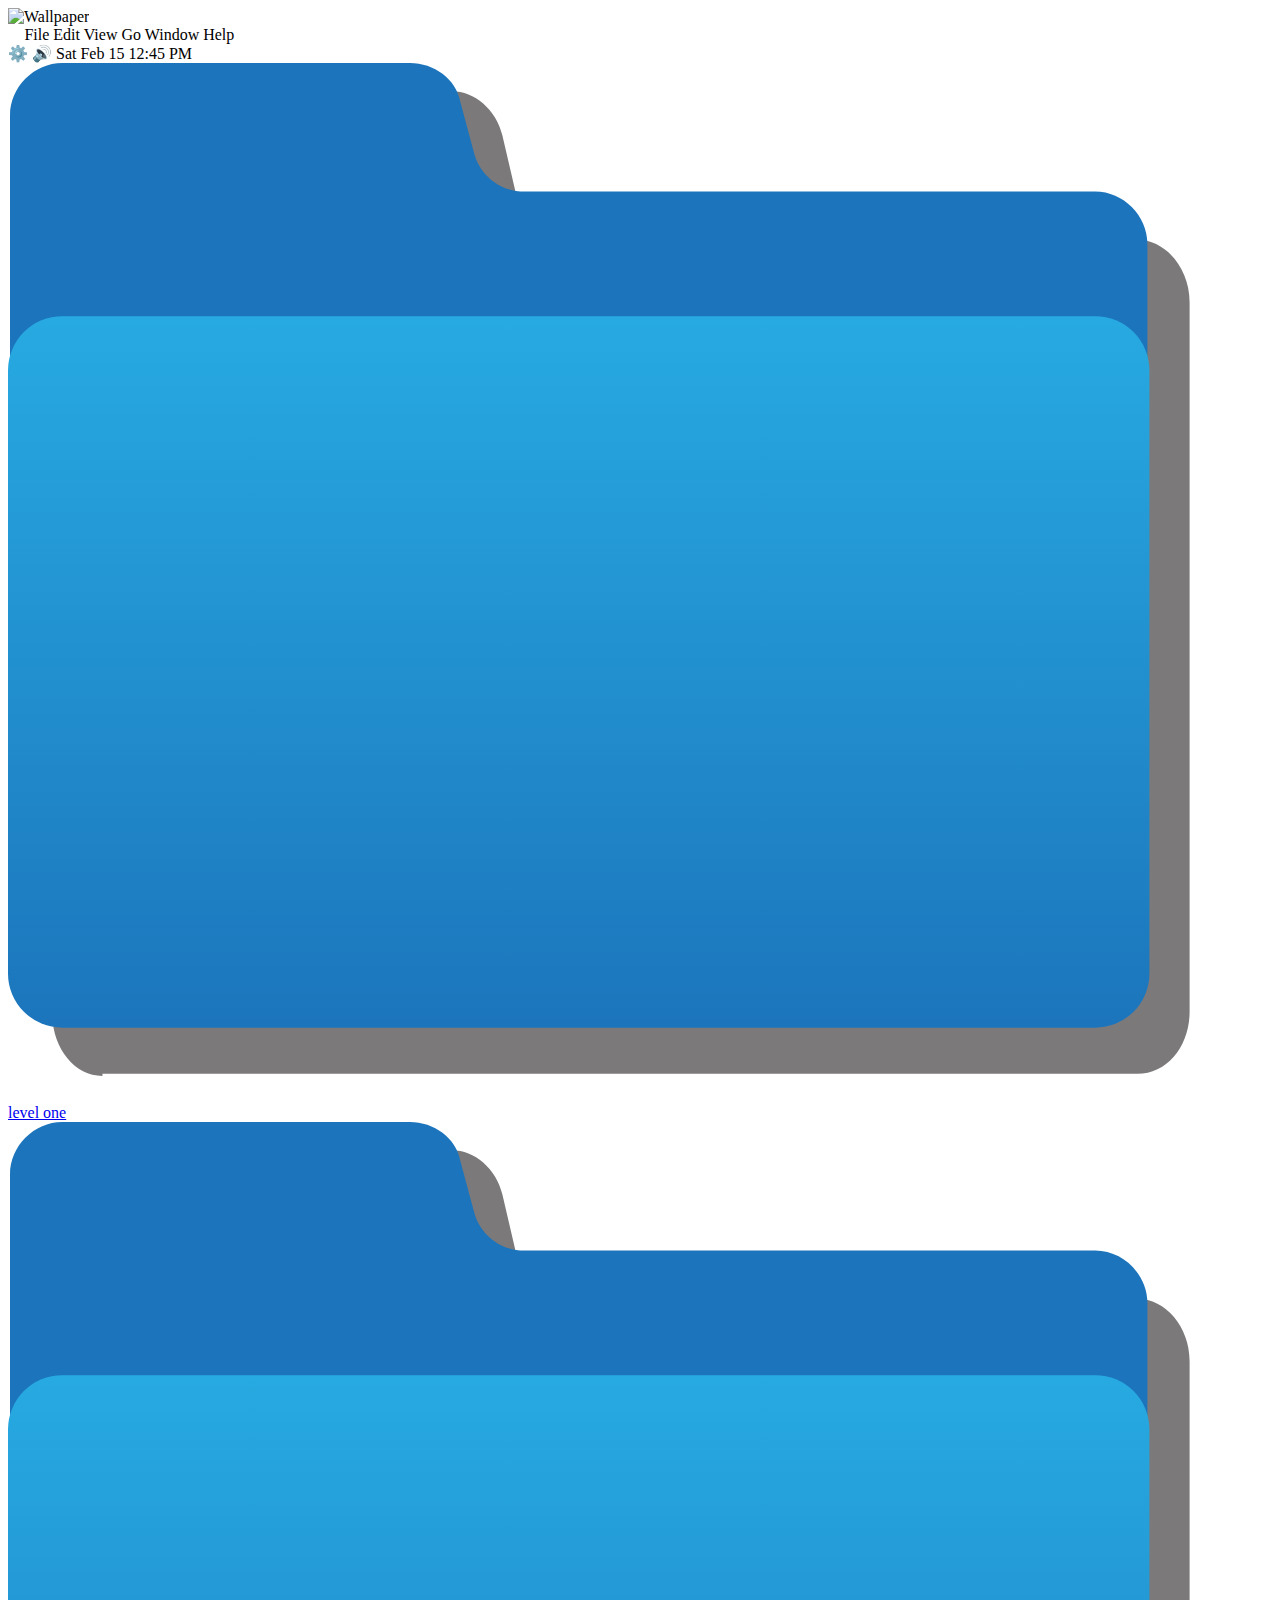
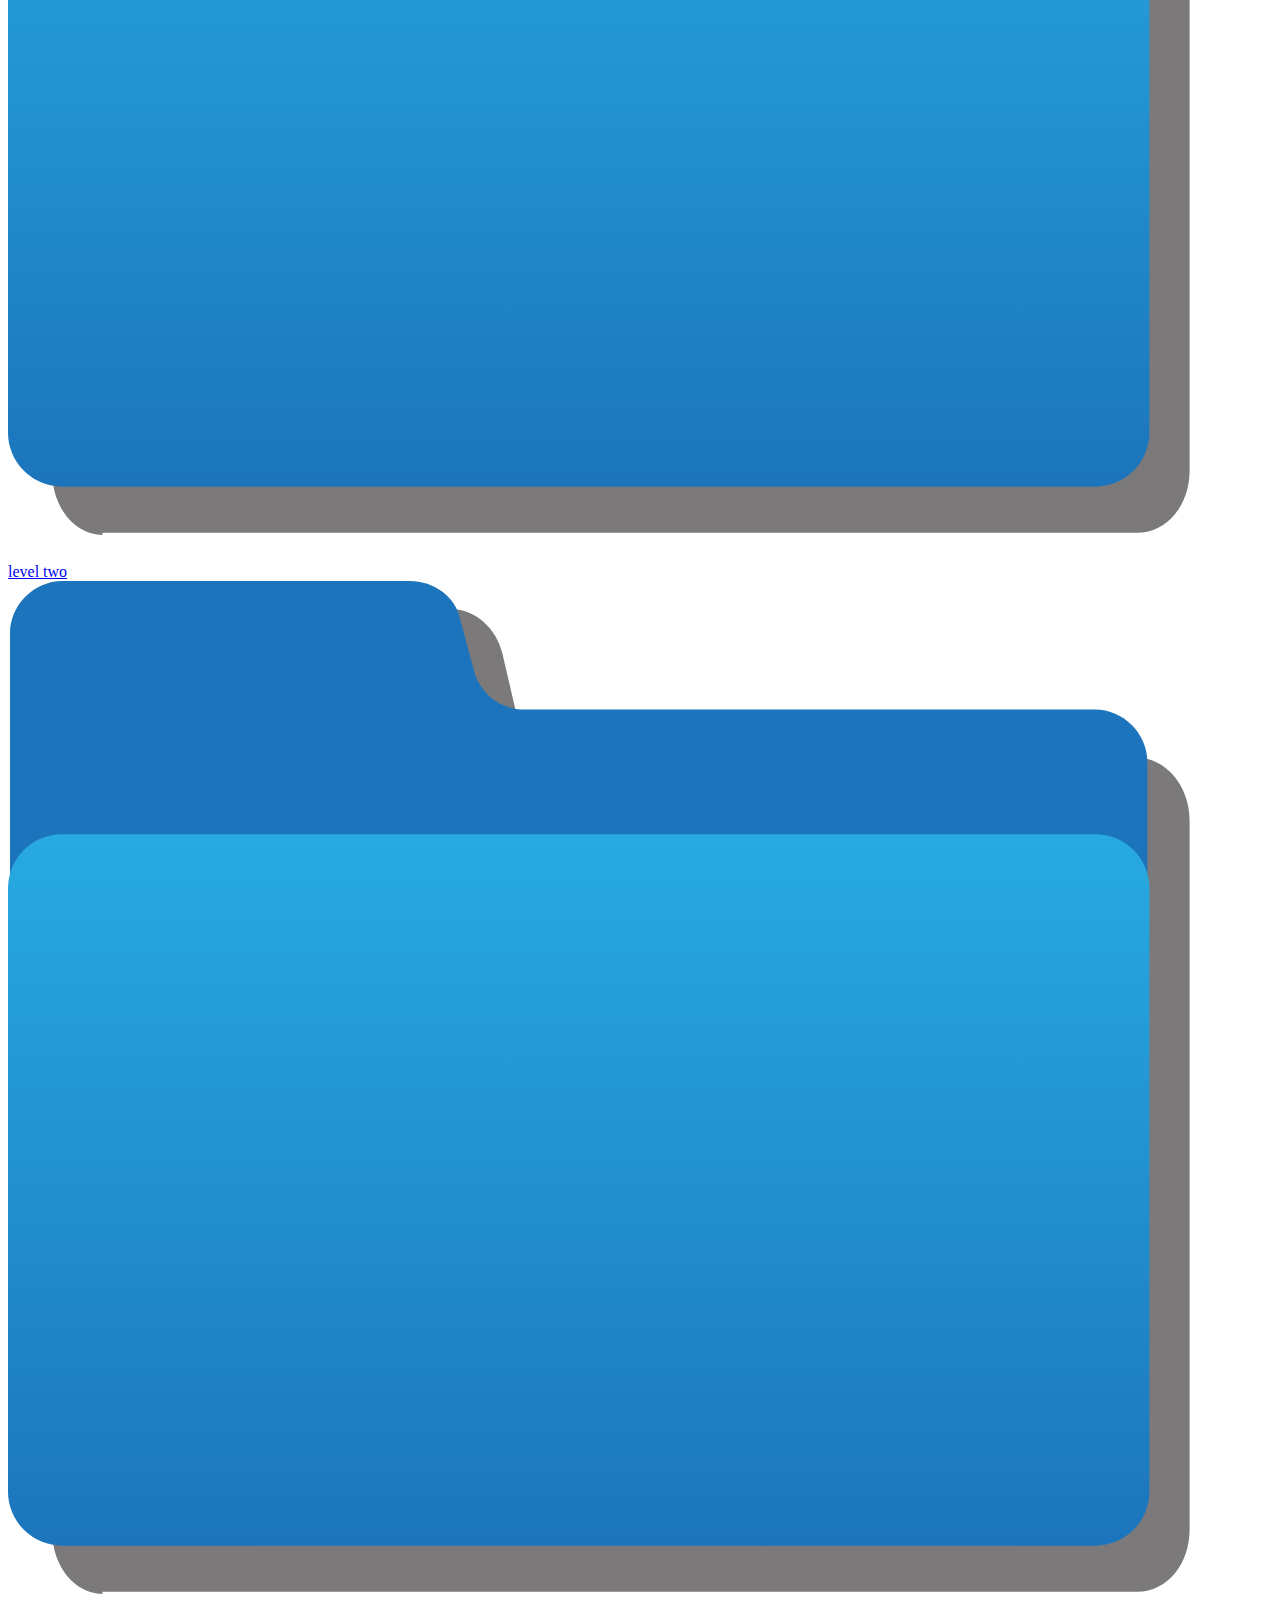
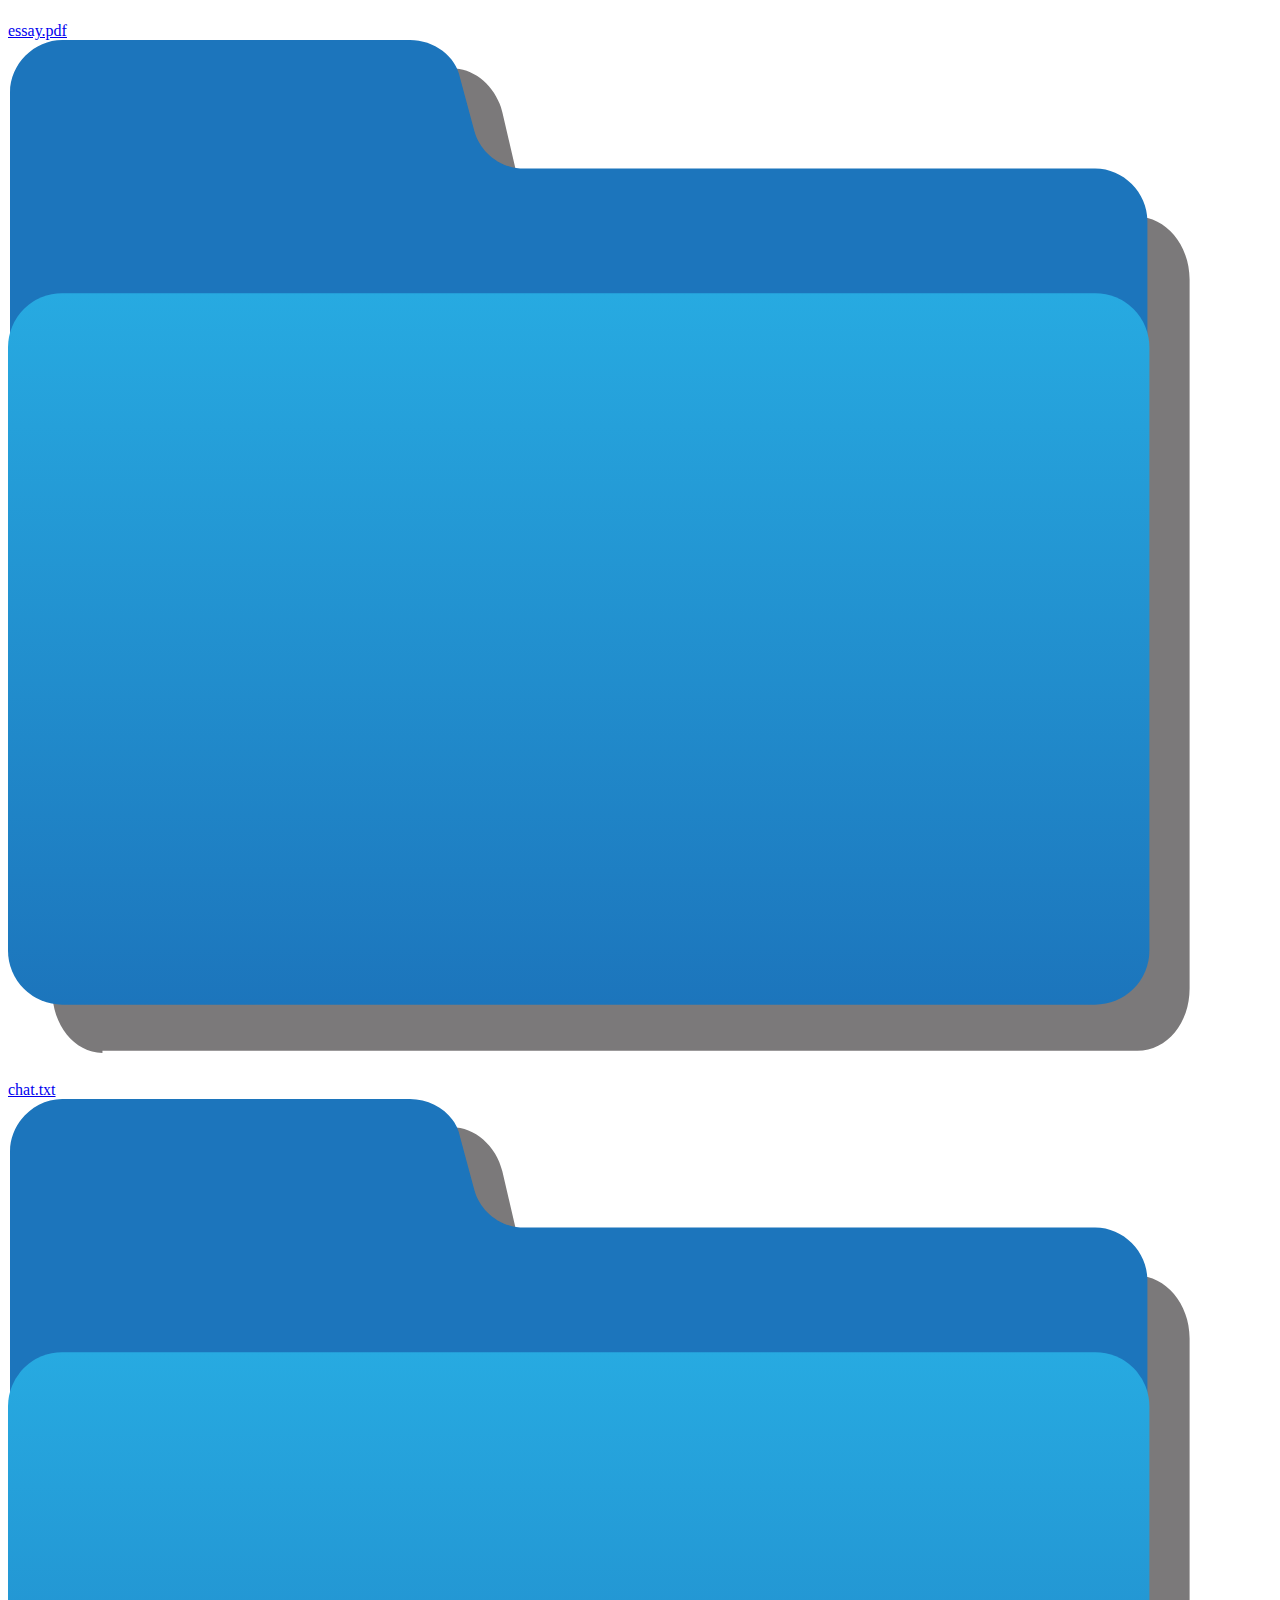
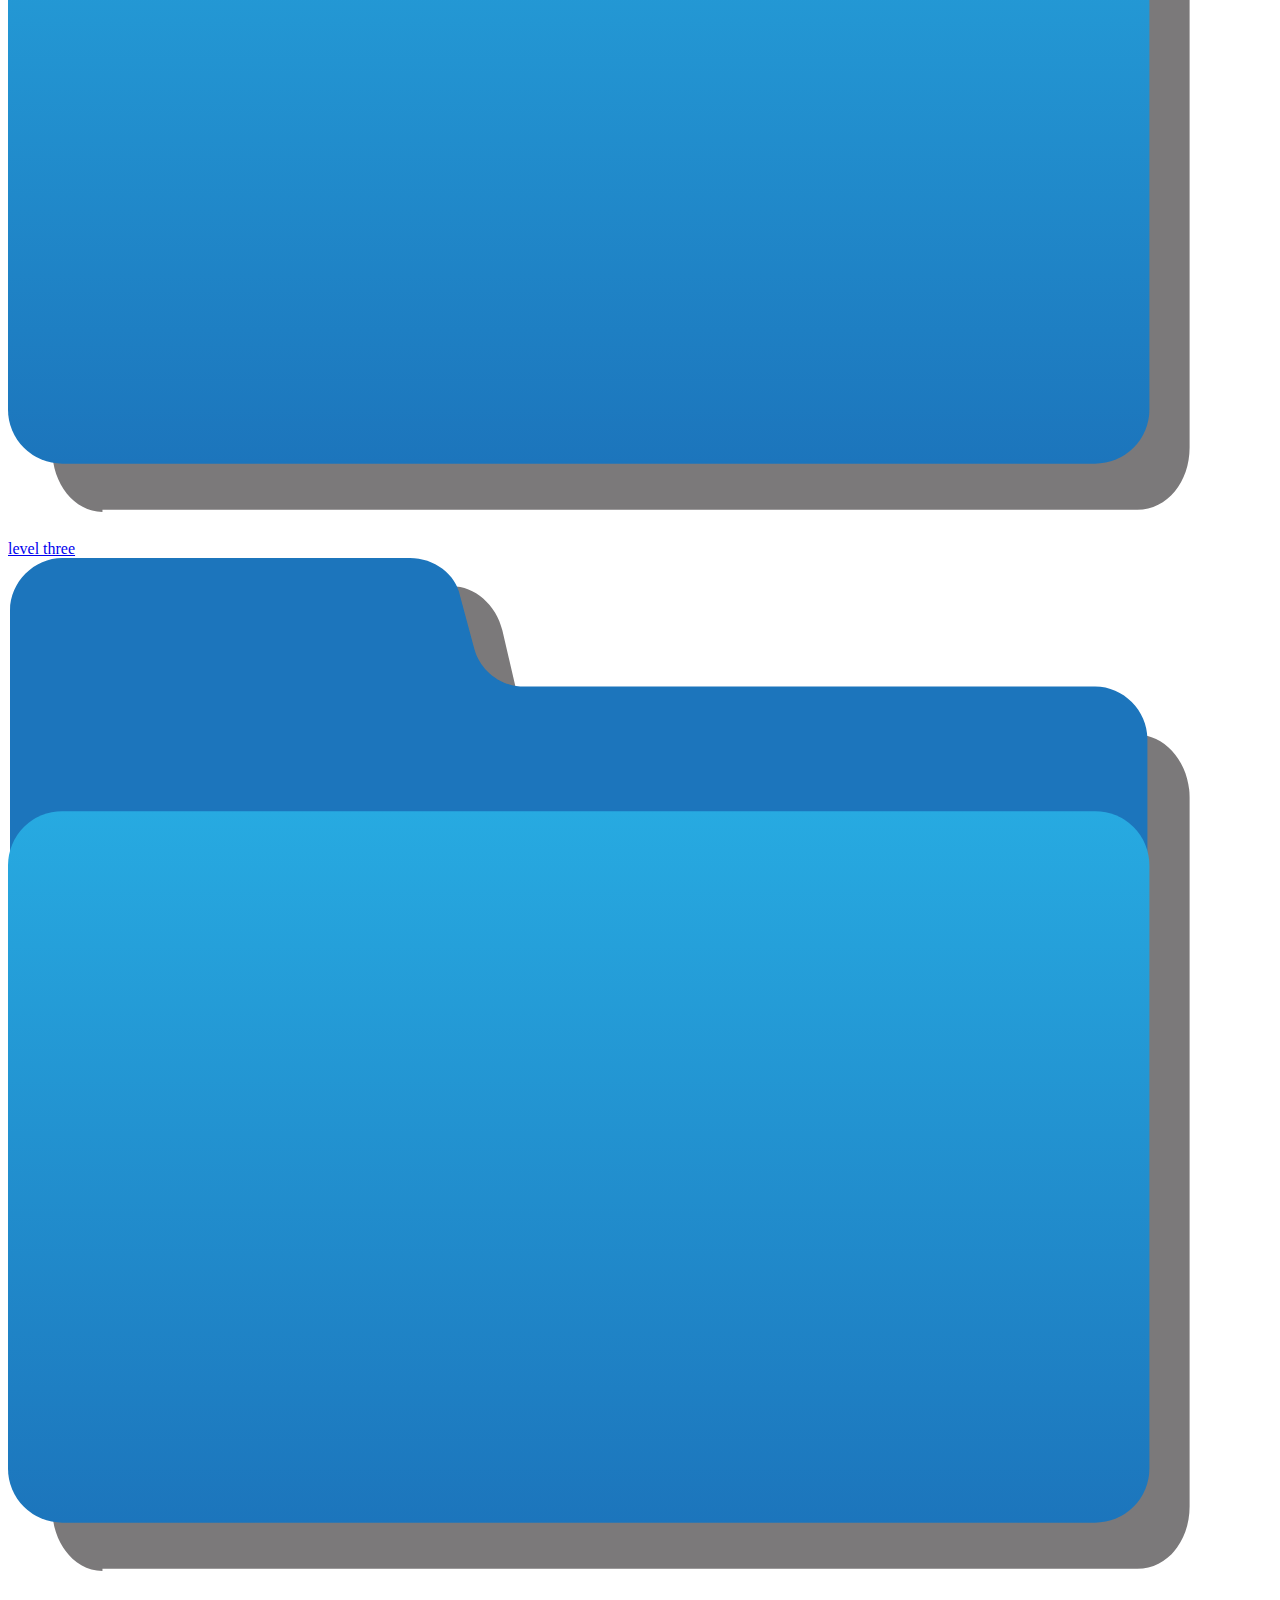
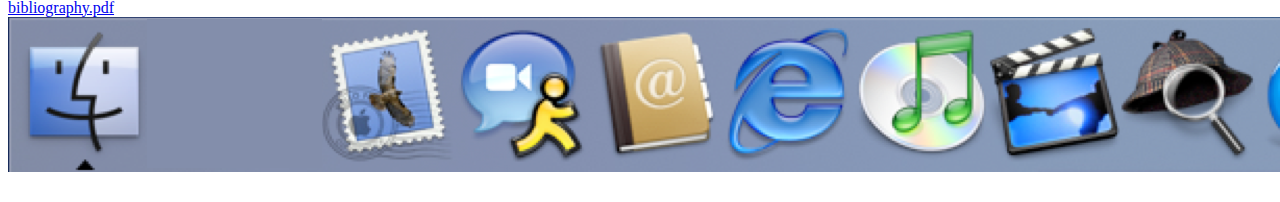
==== index.html @ 05713776 "Add files via upload" ====
<!DOCTYPE html>
<html lang="en">
<head>
    <meta charset="UTF-8">
    <meta name="viewport" content="width=device-width, initial-scale=1.0">
    <title>Mac Desktop</title>
    <link rel="stylesheet" href="styles.css">
</head>
<body>
    <img src="aqua-blue.jpg" alt="Wallpaper" class="wallpaper">
    
    <div class="menu-bar">
        <div class="left">
            <span class="apple-logo">&#63743;</span>
            <span>File</span>
            <span>Edit</span>
            <span>View</span>
            <span>Go</span>
            <span>Window</span>
            <span>Help</span>
        </div>
        <div class="right">
            <span class="icon">⚙️</span>
            <span class="icon">🔊</span>
            <span class="date-time">Sat Feb 15 12:45 PM</span>
        </div>
    </div>
    
    <div class="desktop">
        <a href="levelOne.html" class="file file-1"><img src="fileIcon.svg" alt="File 1"> level one</a>
        <a href="levelTwo.html" class="file file-2"><img src="fileIcon.svg" alt="File 2"> level two</a>
        <!-- <a href="#" class="file file-3"><img src="fileIcon.svg" alt="File 3"> pool.mp4</a> -->
        <!-- <a href="#" class="file file-4"><img src="fileIcon.svg" alt="File 4"> room.mp4</a> -->
        <a href="essay.html" class="file file-5"><img src="fileIcon.svg" alt="File 5"> essay.pdf</a>
        <a href="chat.html" class="file file-6"><img src="fileIcon.svg" alt="File 6"> chat.txt</a>
        <a href="levelThree.html" class="file file-7"><img src="fileIcon.svg" alt="File 7"> level three</a>
        <a href="bibliography.html" class="file file-8"><img src="fileIcon.svg" alt="File 8"> bibliography.pdf</a>
    </div>
    
    <div class="dock-space">
        <img src="dock.png" alt="" class="dock">
        <a href="comments.html">
            <img src="youtube.png" alt="" class="youtube">
        </a>
    </div>
</body>
</html>
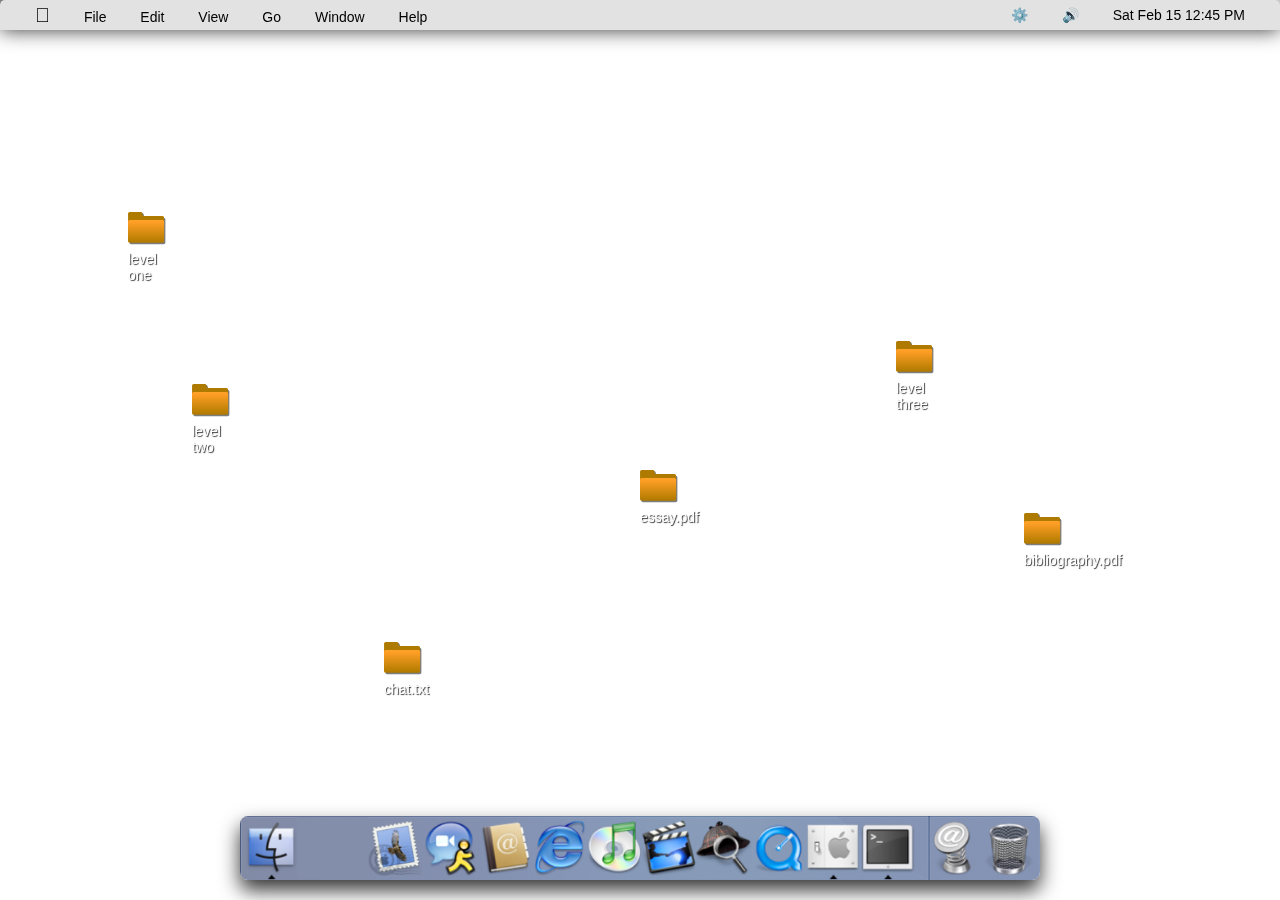
==== commit 0a0553b1: "Update index.html" ====
--- a/index.html
+++ b/index.html
@@ -4,7 +4,7 @@
     <meta charset="UTF-8">
     <meta name="viewport" content="width=device-width, initial-scale=1.0">
     <title>Mac Desktop</title>
-    <link rel="stylesheet" href="styles.css">
+    <link rel="stylesheet" href="/styles.css">
 </head>
 <body>
     <img src="aqua-blue.jpg" alt="Wallpaper" class="wallpaper">
--- a/styles.css
+++ b/styles.css
@@ -0,0 +1,765 @@
+@import url("https://use.typekit.net/qxw3lrx.css");
+body {
+    margin: 0;
+    font-family: sans-serif;
+    color: white;
+    height: 100vh;
+    display: flex;
+    flex-direction: column;
+    cursor: url('PendulumArrow.ani');
+    /* background: black; */
+    /* overflow: hidden; */
+}
+
+.wallpaper {
+    position: fixed;
+    top: 0;
+    left: 0;
+    width: 100%;
+    height: 100%;
+    object-fit: cover;
+    z-index: -1;
+}
+
+.menu-bar {
+    display: flex;
+    justify-content: space-between;
+    align-items: center;
+    background: rgb(226, 226, 226);
+    padding: 5px 20px 5px 20px;
+    font-size: 14px;
+    position: fixed;
+    top: 0;
+    left: 0;
+    right: 0;
+    height: 20px;
+    color: black;
+    box-shadow:  0px 0px 20px rgba(0, 0, 0, 0.8) ;
+    border-top-left-radius: 5px;
+    border-top-right-radius: 5px;
+    /* border-bottom: solid 2px white; */
+  
+
+}
+.menu-bar span{
+  /* height: 200%; */
+  padding: 5px;
+  transition: 0.3s;
+
+}
+.apple-logo{
+    margin-top: 3px;
+
+}
+
+
+.menu-bar span:hover{
+    background-color: black;
+    color: white;
+    /* height: 100%; */
+
+}
+
+.left span, .right span {
+    margin: 0 10px;
+    cursor: pointer;
+}
+
+.apple-logo {
+    font-size: 20px;
+}
+
+.desktop {
+    flex: 1;
+    position: relative;
+    margin-top: 40px;
+}
+
+.file {
+    position: absolute;
+    color: white;
+    text-decoration:none;
+    font-size: 14px;
+    display: block;
+    width: 40px;
+transition: 0.4s;
+text-shadow:1px 1px 1px rgba(0, 0, 0, 0.8)
+
+}
+
+.file img{
+    /* box-shadow: 2px 2px 2px rgba(0,0,0,0.3); */
+    margin-bottom: 3px;
+}
+
+.file:hover{
+    /* bottom: 25px; */
+    /* height: 50px; */
+    transform: scale(1.2) translateY(-5px);
+
+    filter: brightness(1.2);
+}
+
+.file-1 { top: 20%; left: 10%; }
+.file-2 { top: 40%; left: 15%; }
+.file-3 { top: 60%; left: 12%; }
+.file-4 { top: 25%; left: 40%; }
+.file-5 { top: 50%; left: 50%; }
+.file-6 { top: 70%; left: 30%; }
+.file-7 { top: 35%; left: 70%; }
+.file-8 { top: 55%; left: 80%; }
+
+.dock-space {
+    position: fixed;
+    bottom: 0;
+    /* left: 15vw; */
+    left:50vw;
+    transform: translateX(-50%);
+    /* right: 0; */
+    height:fit-content;
+    /* background: rgba(0, 0, 0, 0.5); */
+    display: flex;
+    align-items: center;
+    justify-content: center;
+    width: fit-content;
+}
+
+
+.dock-space img{
+
+    /* max-width: 70vw; */
+    border-radius: 8px;
+    /* box-shadow: 0px 10px 20px rgba(0, 0, 0, 0.8); */
+
+
+
+
+}
+
+.dock{
+    box-shadow: 0px 10px 20px rgba(0, 0, 0, 0.8); 
+    margin-bottom: 20px;
+    width: 70vw;
+    max-width: 800px;
+}
+
+.youtube{
+    width: 5.5vw;
+    max-width: 63px;
+    padding: 0px;
+    box-shadow: 0px 10px 20px rgba(0, 0, 0, 0);
+    position: absolute;
+    left: 8%;
+    
+    bottom: 22px;
+    /* background: rgb(198, 198, 198); */
+    animation: bounce 0.6s cubic-bezier(0.445, 0.05, 0.55, 0.95) infinite;
+    animation-delay: 5s;
+    transition: 0.4s;
+
+
+}
+.youtube:hover{
+    /* bottom: 25px; */
+    /* height: 50px; */
+    transform: scale(1.2) translateY(-5px);
+
+    filter: brightness(1.2);
+}
+@keyframes bounce {
+    0%, 100% {
+        transform: translateY(0);
+    }
+    30% {
+        transform: translateY(-10px);
+    }
+    60% {
+        transform: translateY(-5px);
+    }
+}
+
+
+
+/* youtube section */
+
+.video-title-section {
+    background-color: #fff;
+    padding: 20px;
+    margin-bottom: 20px;
+    border-radius: 8px;
+    /* box-shadow: 0 2px 5px rgba(0, 0, 0, 0.1); */
+    margin: 20px auto;
+    max-width: 800px;
+    font-family: Helvetica, sans-serif, sans-serif;
+}
+
+.video-title {
+    font-size: 1.8rem;
+    font-weight: bold;
+    color: #333;
+}
+.stats{
+    display: flex;
+    flex-direction: row;
+    color: black;
+    justify-content: space-between;
+
+}
+.leftSide{
+    display: flex;
+    flex-direction: row;
+}
+
+.channel{
+    display: flex;
+    flex-direction: column;
+    justify-content: flex-start;
+    align-items: flex-start;
+    margin: 0;padding: 0;
+    line-height: 0px;
+    margin-top: -10px;
+}
+.channel p{
+    margin-top: 3px;
+    color: #777;
+    font-size: 13px;
+}
+
+.rightSide{
+    background:  #d4d4d4;
+    border-radius: 25px;
+    height: 45px;
+    /* width: 100px; */
+    display: flex;
+    padding-top: 3px;
+    padding-bottom: 3px;
+    padding-left: 7px;
+    padding-right: 7px;
+}
+.rightSide img{
+    width: 20px;
+padding-left:5px;
+padding-right: 5px
+}
+
+.rightSide .dislike{
+    margin-left:17px;
+    padding-right: 20px;
+    border-right: 1px solid black
+}
+.description{
+    color: black;
+    background: #e7e7e7;
+    padding: 10px;
+    border-radius: 10px;
+
+    margin-top: 20px
+    
+}
+.description h3{
+    padding: 0;
+    margin: 0;
+    font-size: 16px;
+    margin-bottom: 5px
+}
+.comment-section {
+    max-width: 800px;
+    margin: 0 auto;
+}
+
+.comment-section h1{
+    color: black;
+    font-size: 30px;
+}
+
+.comment {
+    background-color: white;
+    border-radius: 8px;
+    margin-bottom: 20px;
+    padding: 15px;
+    /* box-shadow: 0 2px 5px rgba(0, 0, 0, 0.1); */
+    display: flex;
+    width:100%;
+}
+
+.addComment{
+    color: #777;
+    background-color: white;
+    border-radius: 8px;
+    margin-bottom: 20px;
+    padding: 15px;
+    /* box-shadow: 0 2px 5px rgba(0, 0, 0, 0.1); */
+    display: flex;
+    justify-content: flex-start;
+}
+.addComment p{
+    border-bottom: 2px solid #999;
+    padding: 5px;
+    width:100%
+}
+.comment-header {
+    display: flex;
+    justify-content: flex-start;
+    align-items: flex-end;
+    /* margin-bottom: 5px; */
+    font-size: 10px;
+}
+
+.user-name {
+    font-weight: bold;
+    color: #333;
+    font-size: 15px;
+    margin-right: 10px;
+
+}
+
+.comment-time {
+    color: #999;
+    font-size: 12px;
+}
+
+.comment-body p {
+    font-size: 1rem;
+    color: #333;
+    line-height: 1.5;
+    margin-left: 5px;
+    margin-top: 6px;
+}
+
+.comment-body p::before {
+    /* content: "• "; */
+    color: #aaa;
+}
+
+.comment-body p:first-child {
+    /* font-style: italic;
+     */
+     font-size: 15px
+}
+
+/* Optional: Add a hover effect for each comment box */
+.comment:hover {
+    /* box-shadow: 0 4px 10px rgba(0, 0, 0, 0.1); */
+    /* background-color: #f9f9f9; */
+}
+
+.likes{
+    display: flex;
+    justify-content: flex-start;
+    align-items: center;
+    margin-top: -5px;
+}
+.likes p{
+    color: #999;
+    font-size: 13px;
+    margin-left: 5px;
+    margin-right: 12px;
+    /* margin-top: 3px */
+}
+.likes img{
+width: 20px;
+padding:5px;
+}
+.likes img:hover{
+    background-color: #999;
+    border-radius: 50%;;
+   
+}
+.dislike{
+    transform: rotate(180deg);
+}
+
+.dots{
+    padding-left: 20px;
+    display: flex;
+    flex-direction: row;
+    justify-content: flex-start;
+    align-items:flex-start;
+    transform: rotate(90deg) translateY(10px) translateX(-24px);
+}
+.dots p{
+    color: black;
+    font-weight: 700;
+
+    
+
+}
+.subscribe{
+background-color: red;
+
+padding: 10px;
+display: block;
+width: fit-content;
+/* margin-top: 20px; */
+margin-left: 20px;
+border: 2px solid red;
+color: white;
+text-decoration: none;
+text-transform: capitalize;
+transition: 0.4s ease-in-out;
+animation: fadeInGlow 2s infinite;
+animation-delay: 5s;
+height: 20px;
+border-radius: 20px;
+
+}
+
+.subscribe:hover{
+    color: red;
+   
+    background: white;
+
+}
+@keyframes fadeInGlow {
+    0% {
+        /* opacity: 0; */
+        box-shadow: none;
+    }
+ 
+    20% {
+        box-shadow: 0 0 20px rgb(247, 144, 144), 0 0 40px rgb(240, 136, 136);
+  
+    }
+ 
+    100% {
+        /* opacity: 1; */
+        box-shadow: none;
+   
+    }
+}
+
+.pfp{
+    display: flex;
+    margin-right: 10px
+}
+.pfp img{
+    width: 45px;
+    height:45px;
+    border-radius: 50%;
+    /* margin: 10px; */
+
+}
+
+
+
+
+
+/* welcome page */
+
+body.welcome-page {
+    margin: 0;
+    padding: 0;
+    font-family: Arial, sans-serif;
+    background: url('welcome.jpg') no-repeat center center fixed;
+    background-size: cover;
+    display: flex;
+    justify-content: center;
+    align-items: center;
+    height: 100vh;
+    
+}
+
+.container.welcome-container {
+display: flex;
+flex-direction: column;
+align-items: center;
+justify-content: center;
+
+color: white;
+}
+
+img.welcome-title {
+    font-size: 3em;
+    margin-bottom: 20px;
+    width:600px;
+}
+
+.play-button.welcome-button {
+    display: inline-block;
+    padding: 10px 20px;
+    font-size: 1.5em;
+    color: white;
+    /* background: rgba(255, 0, 0, 0.8); */
+    text-decoration: none;
+    /* text-shadow:0px 0px 10px rgba(255, 255, 255, 0.5); */
+    border-radius: 10px;
+    
+    
+    font-family: "lores-9-wide-bold-alt-oaklan", sans-serif;
+    font-weight: 400;
+    font-style: normal
+    /* transition: background 0.3s; */
+}
+
+.play-button.welcome-button:hover {
+    /* background: rgba(255, 0, 0, 1); */
+
+    animation: fadeInOut 0.8s steps(1) infinite;
+    cursor: pointer;
+}
+
+
+
+
+
+.video-container {
+    position: relative;
+    width: 100%;
+    height: 100vh;
+    overflow: hidden;
+    box-shadow: inset 0px 0px 300px rgba(0, 0, 0, 1);
+}
+
+.video-container img{
+    position: absolute;
+    width:100vw;
+    height:100vh;
+    z-index: 0;
+    mix-blend-mode: multiply;
+    /* opacity: 0.7; */
+}
+
+.background-video {
+    position: absolute;
+    top: 0;
+    left: 0;
+   
+    width: 100%;
+    height: 100%;
+    object-fit: cover;
+    /* filter: contrast(0.8); */
+
+z-index: -1;
+    /* filter:contrast(0.5) brightness(1.8) blur(3); */
+    
+}
+
+.text-overlay {
+    position: absolute;
+    /* top: 50%; */
+    left: 50%;
+    transform: translate(-50%, 0);
+    color: white;
+    text-align: left;
+    padding: 20px;
+    /* background: rgba(0, 0, 0, 0.5); */
+    border-radius: 10px;
+    /* max-width: 80%; */
+    /* width: 80vw; */
+    /* min-width: 600px; */
+    /* width:fit-content; */
+    min-width: 700px;
+    font-size: 1.2rem;
+    /* animation: fadeIn 5s ease-in-out; */
+    margin-top:40px
+
+    
+}
+.desktop img{
+filter: hue-rotate(200deg) brightness(1.2)
+
+
+
+}
+#content{
+white-space: prewrap;    
+}
+
+.continue{
+    display: block;
+    position: relative;
+    left: 50%;
+    transform: translateX(-50%);
+    width: fit-content;
+
+    background: rgba(0, 0, 0, 0.5);
+    border-radius: 15px;
+    padding:10px;
+    Border: 1px solid white;
+    /* padding-top: none; */
+
+  
+    font-family: "lores-12", sans-serif;
+font-weight: 400;
+font-style: normal;
+}
+
+.text-overlay main {
+    /* margin: 10px 0; */
+    
+   /* margin-top: -30px; */
+   z-index: -1;
+    padding-left: 20px;
+    position: relative;
+    left: 30px;
+    border-radius: 60px;
+    font-family: "argent-pixel-cf", sans-serif;
+    font-weight: 400;
+    font-style: italic;
+    font-size: 24px;
+    color: rgb(255, 255, 255);
+    width: 700pxt;
+    text-shadow: 2px 2px 0px black;
+    min-width: 700px;
+    filter: blur(0.5px);
+    /* animation: revealLine 8s steps(40) infinite; */
+
+}
+
+.text-overlay p{
+    /* animation: typeIt 320s steps(40) infinite; */
+    /* animation: revealLine 8s steps(40) 1; */
+    overflow:hidden;
+    /* height: 1em; */
+
+    /* display: block; */
+
+}
+
+.text-overlay h1{
+/* background: rgb(239, 210, 215); */
+height: 25px;
+border-radius: 25px;
+padding: 5px;
+width:fit-content;
+font-size: 20px;
+/* border: 10px solid rgb(165, 138, 143); */
+/* box-shadow: 5px 5px 0px rgb(107, 80, 84) ; */
+filter: blur(0.5px);
+
+text-shadow: 1px 1px 0px black;
+/* font-family: "pf-pixelscript", sans-serif; */
+font-weight: 400;
+font-style: normal;
+font-size: 30px;
+/* margin-bottom: 20px; */
+/* font-family: "bitcount-mono-single-square", sans-serif;
+font-weight: 600; */
+/* font-style:`; */
+/* color: rgb(111, 75, 82) */
+
+
+}
+
+.text-overlay a{
+text-decoration: none;
+color: white;
+
+
+}
+
+
+
+.text-overlay a:hover{
+
+   animation: fadeInOut 0.5s steps(1) infinite;
+   animation-fill-mode: both;
+}
+
+.essay{
+   max-width: 600px;
+   color: black;
+   padding: 75px;
+   left: 50%;
+   font-family: 'Times New Roman', Times, serif;
+   /* left: 50vw; */
+   line-height: 2.5em;
+
+
+   
+}
+
+.essay-title{
+    text-align: center;
+}
+.essay img{
+    width: 80%;
+    padding: 50px;
+}
+.essay-video{
+    width: 80%;
+    padding: 50px;
+}
+
+
+@keyframes revealLine {
+    0% { width:0px; }
+    100% { width: 100%; }
+}
+
+@keyframes typeIt {
+    0% {
+        top: 0;
+        height: 2em;}
+    100% {
+        top: -60em;
+        height: 82em;
+    }
+}
+
+
+@keyframes fadeIn{
+    0%{opacity: 0%;}
+    100%{opacity: 100%;}
+}
+
+@keyframes fadeInOut{
+    0%{opacity: 100%;}
+    50%{opacity: 20%;}
+    100%{opacity: 100%;}
+}
+
+
+
+
+
+#chat{
+    background:#000000;
+    /* color:rgba(184, 225, 155, 0); */
+    color: rgb(195, 205, 177);
+    font-family: 'andale mono', monospace;
+    text-transform: lowercase;
+    font-weight: 200;
+    font-size: 12px;
+    height: 100%;
+    
+}
+
+#chat h1{
+    font-size: 12px;
+    font-weight: 200;
+}
+
+.active{
+    animation: fadeInOut 1s steps(1) infinite;   
+}
+
+
+.active:hover{
+    animation: none;
+filter: brightness(1.5);
+    /* content: ">>"; */
+cursor: pointer;
+}
+.active:active{
+    filter:brightness(2)
+}
+
+#chat a{
+    text-decoration: none;
+    color: green;
+
+}
+.exit{
+    color: red !important;
+}
+.exit:hover{
+    filter: brightness(1.8);
+
+}
+
+strong{
+    font-style: italic;
+    font-weight: normal;
+    /* text-align:; */
+}
